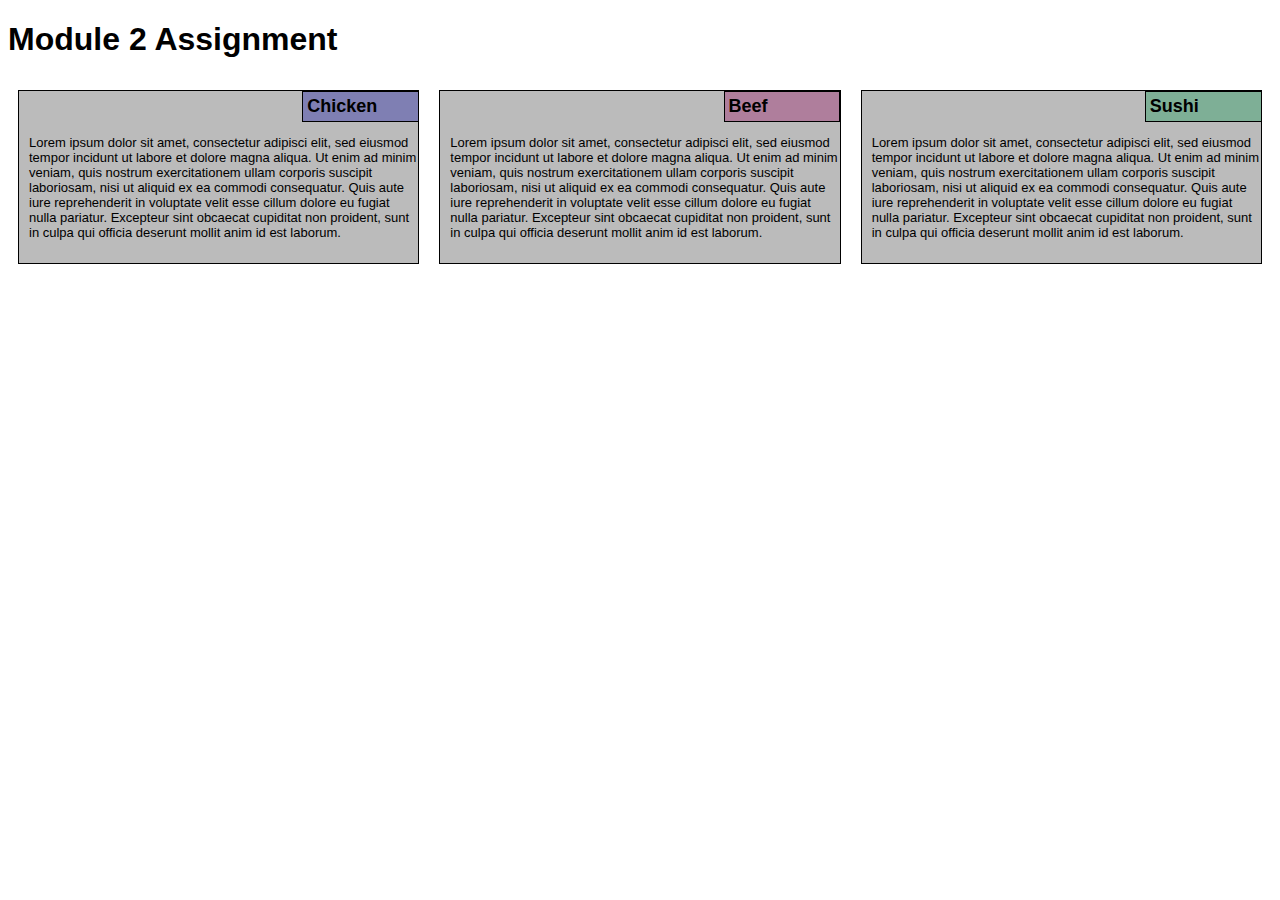
==== index.html @ 85482772 "site" ====
<!doctype html>
<html lang="en">

<head>
    <meta charset="utf-8">
    <meta name="viewport" content="width=device-width, initial-scale=1">
    <title>Module 2 Test</title>
    <link rel="stylesheet" href="css/styles.css">
</head>

<body>
    <h1>Module 2 Assignment</h1>
    <div class="sections">
        <section id="section-first">
            <h3>Chicken</h3>
            <p>
                Lorem ipsum dolor sit amet, consectetur adipisci elit, sed eiusmod tempor incidunt ut labore et dolore magna aliqua. Ut enim ad minim veniam, quis nostrum exercitationem ullam corporis suscipit laboriosam, nisi ut aliquid ex ea commodi consequatur. Quis
                aute iure reprehenderit in voluptate velit esse cillum dolore eu fugiat nulla pariatur. Excepteur sint obcaecat cupiditat non proident, sunt in culpa qui officia deserunt mollit anim id est laborum.
            </p>
        </section>
        <section id="section-second">
            <h3>Beef</h3>
            <p>
                Lorem ipsum dolor sit amet, consectetur adipisci elit, sed eiusmod tempor incidunt ut labore et dolore magna aliqua. Ut enim ad minim veniam, quis nostrum exercitationem ullam corporis suscipit laboriosam, nisi ut aliquid ex ea commodi consequatur. Quis
                aute iure reprehenderit in voluptate velit esse cillum dolore eu fugiat nulla pariatur. Excepteur sint obcaecat cupiditat non proident, sunt in culpa qui officia deserunt mollit anim id est laborum.
            </p>
        </section>
        <section id="section-third">
            <h3>Sushi</h3>
            <p>
                Lorem ipsum dolor sit amet, consectetur adipisci elit, sed eiusmod tempor incidunt ut labore et dolore magna aliqua. Ut enim ad minim veniam, quis nostrum exercitationem ullam corporis suscipit laboriosam, nisi ut aliquid ex ea commodi consequatur. Quis
                aute iure reprehenderit in voluptate velit esse cillum dolore eu fugiat nulla pariatur. Excepteur sint obcaecat cupiditat non proident, sunt in culpa qui officia deserunt mollit anim id est laborum.
            </p>
        </section>
    </div>

</body>

</html>
---- css/styles.css ----
* {
    box-sizing: border-box;
    font-family: 'Lucida Sans', 'Lucida Sans Regular', 'Lucida Grande', 'Lucida Sans Unicode', Geneva, Verdana, sans-serif;
}

section {
    border: 1px solid black;
    background-color: #bbbbbb;
    margin: 10px;
    padding: 0px 0px 10px 10px;
}

h3 {
    padding: 1%;
    font-size: large;
    margin-block-end: 0;
    margin-block-start: 0;
}

p {
    font-size: small;
}

#section-first>h3 {
    background-color: rgba(66, 66, 172, 0.489);
}

#section-second>h3 {
    background-color: rgba(164, 64, 125, 0.489);
}

#section-third>h3 {
    background-color: rgba(64, 164, 112, 0.489);
}

section>h3 {
    border: 1px solid black;
    margin: 0;
    width: 30%;
    position: relative;
    left: 70.2%;
}

@media (min-width: 992px) {
    .sections {
        display: flex;
    }
    section {
        width: 33.33%
    }
}

@media (min-width: 768px) and (max-width: 991px) {
    .sections {
        display: flex;
        flex-wrap: wrap;
    }
    div>#section-first,
    #section-second {
        width: 47%;
    }
    #section-third {
        width: 96%;
    }
}

@media (max-width: 767px) {
    section {
        width: 97%;
    }
}
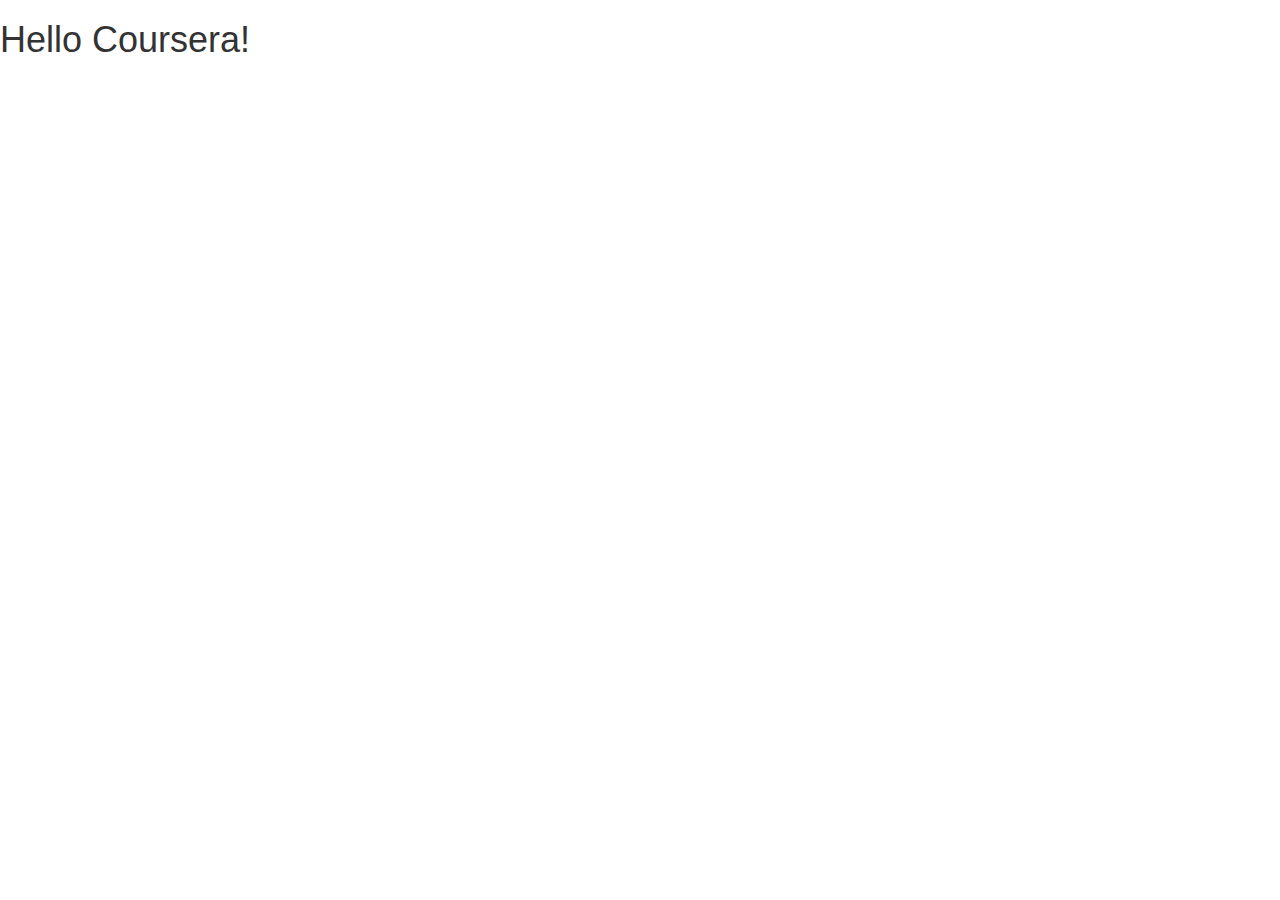
==== commit c7d6a599: "module 3 assignment" ====
--- a/index.html
+++ b/index.html
@@ -1,39 +1,28 @@
 <!doctype html>
 <html lang="en">
+  <head>
+    <meta charset="utf-8">
+    <meta http-equiv="X-UA-Compatible" content="IE=edge">
+    <meta name="viewport" content="width=device-width, initial-scale=1">
 
-<head>
-    <meta charset="utf-8">
-    <meta name="viewport" content="width=device-width, initial-scale=1">
-    <title>Module 2 Test</title>
+    <!-- HTML5 shim and Respond.js for IE8 support of HTML5 elements and media queries -->
+    <!-- WARNING: Respond.js doesn't work if you view the page via file:// -->
+    <!--[if lt IE 9]>
+      <script src="https://oss.maxcdn.com/html5shiv/3.7.2/html5shiv.min.js"></script>
+      <script src="https://oss.maxcdn.com/respond/1.4.2/respond.min.js"></script>
+    <![endif]-->
+
+    <title>Bootstrap Starter Page</title>
+    <link rel="stylesheet" href="css/bootstrap.min.css">
     <link rel="stylesheet" href="css/styles.css">
-</head>
+  </head>
+<body>
 
-<body>
-    <h1>Module 2 Assignment</h1>
-    <div class="sections">
-        <section id="section-first">
-            <h3>Chicken</h3>
-            <p>
-                Lorem ipsum dolor sit amet, consectetur adipisci elit, sed eiusmod tempor incidunt ut labore et dolore magna aliqua. Ut enim ad minim veniam, quis nostrum exercitationem ullam corporis suscipit laboriosam, nisi ut aliquid ex ea commodi consequatur. Quis
-                aute iure reprehenderit in voluptate velit esse cillum dolore eu fugiat nulla pariatur. Excepteur sint obcaecat cupiditat non proident, sunt in culpa qui officia deserunt mollit anim id est laborum.
-            </p>
-        </section>
-        <section id="section-second">
-            <h3>Beef</h3>
-            <p>
-                Lorem ipsum dolor sit amet, consectetur adipisci elit, sed eiusmod tempor incidunt ut labore et dolore magna aliqua. Ut enim ad minim veniam, quis nostrum exercitationem ullam corporis suscipit laboriosam, nisi ut aliquid ex ea commodi consequatur. Quis
-                aute iure reprehenderit in voluptate velit esse cillum dolore eu fugiat nulla pariatur. Excepteur sint obcaecat cupiditat non proident, sunt in culpa qui officia deserunt mollit anim id est laborum.
-            </p>
-        </section>
-        <section id="section-third">
-            <h3>Sushi</h3>
-            <p>
-                Lorem ipsum dolor sit amet, consectetur adipisci elit, sed eiusmod tempor incidunt ut labore et dolore magna aliqua. Ut enim ad minim veniam, quis nostrum exercitationem ullam corporis suscipit laboriosam, nisi ut aliquid ex ea commodi consequatur. Quis
-                aute iure reprehenderit in voluptate velit esse cillum dolore eu fugiat nulla pariatur. Excepteur sint obcaecat cupiditat non proident, sunt in culpa qui officia deserunt mollit anim id est laborum.
-            </p>
-        </section>
-    </div>
+  <h1>Hello Coursera!</h1>
 
+  <!-- jQuery (Bootstrap JS plugins depend on it) -->
+  <script src="js/jquery-1.11.3.min.js"></script>
+  <script src="js/bootstrap.min.js"></script>
+  <script src="js/script.js"></script>
 </body>
-
-</html>+</html>
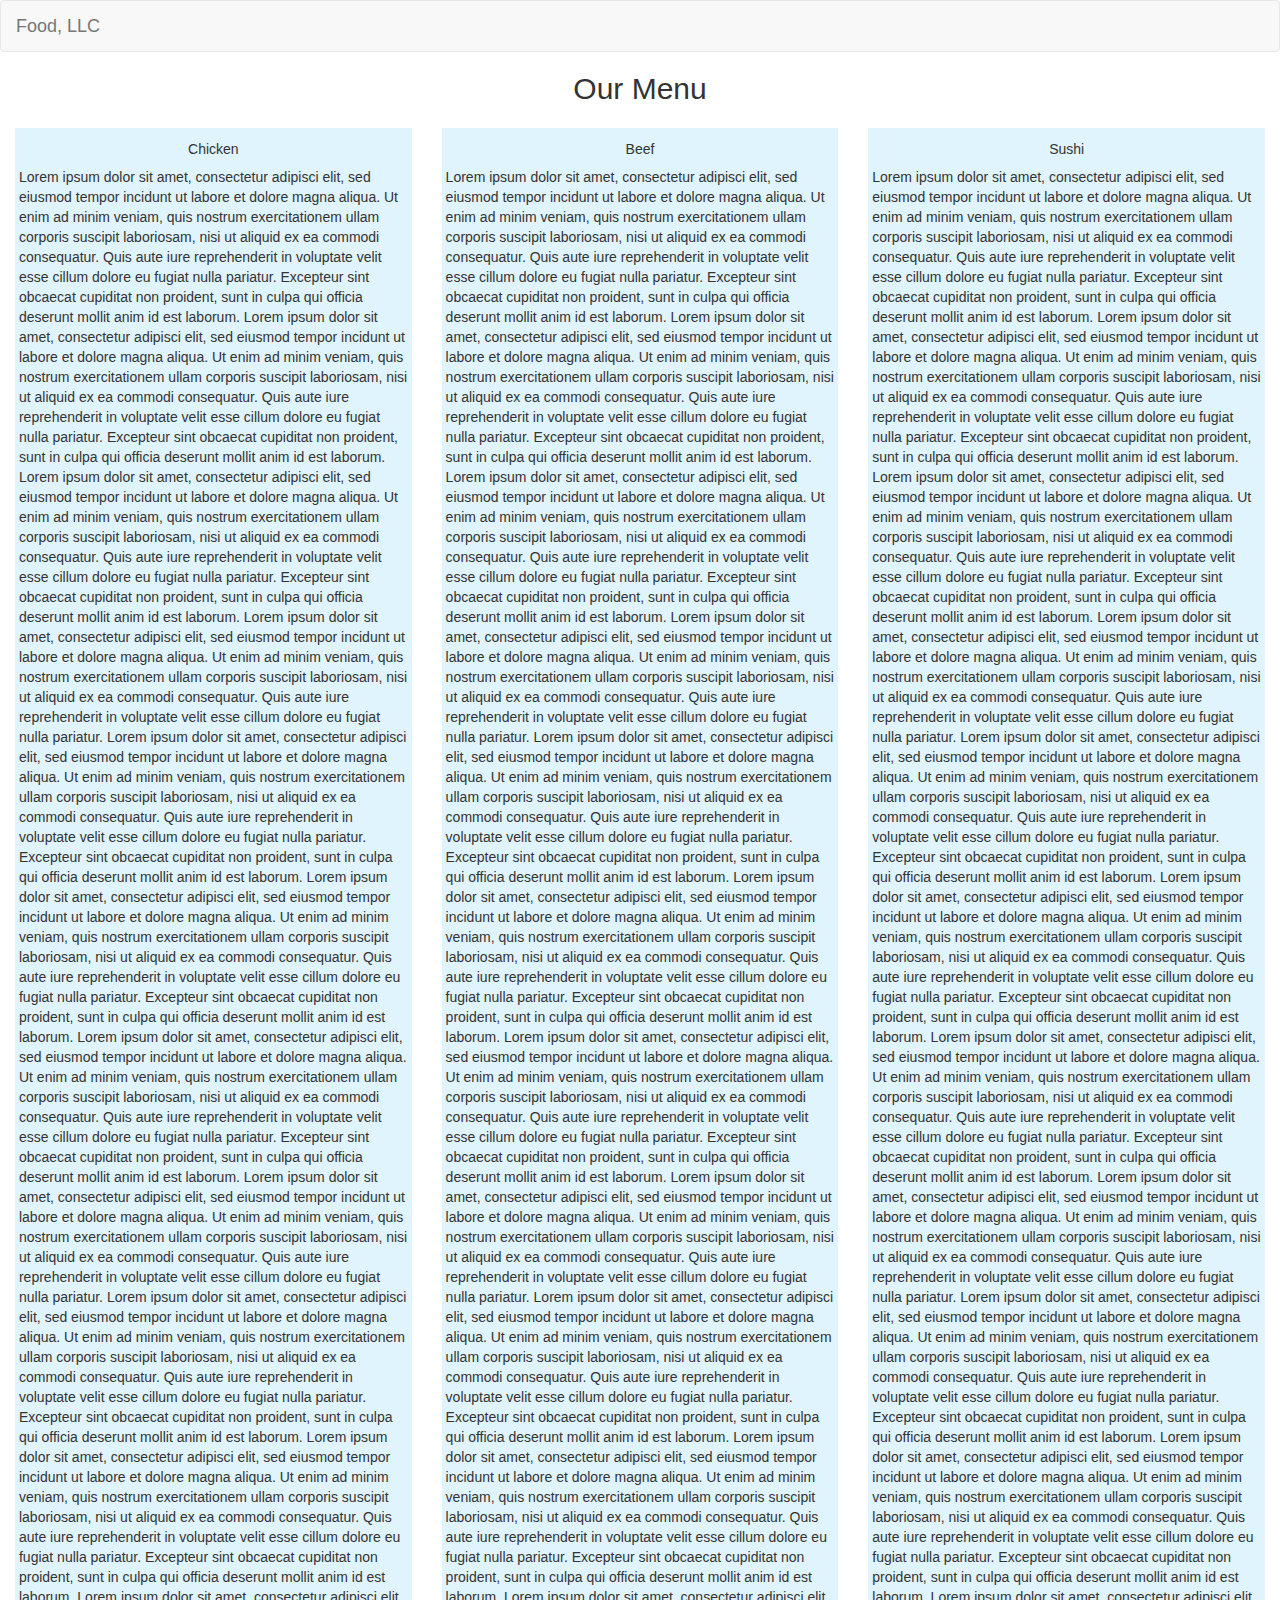
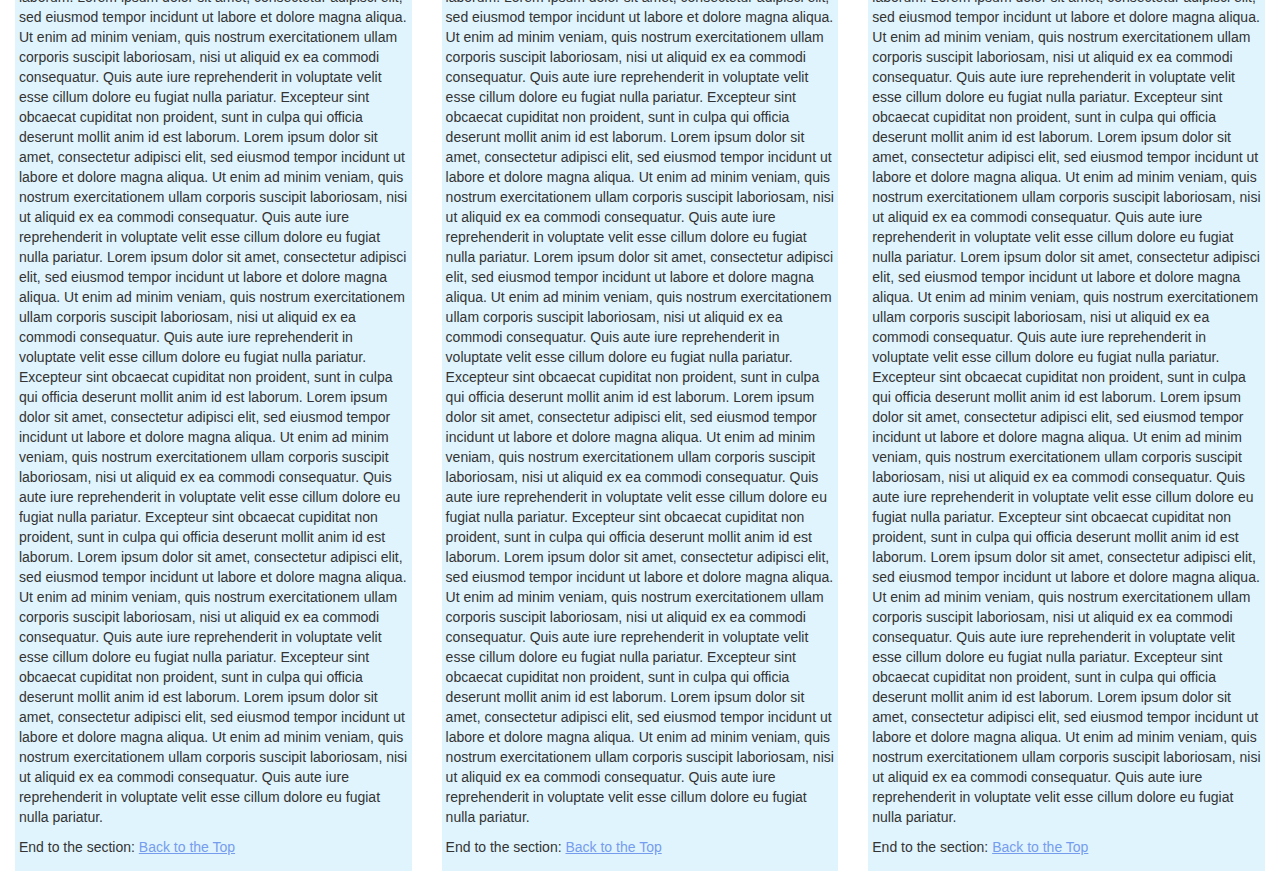
==== commit f2f4db59: "module 3 assignment" ====
--- a/index.html
+++ b/index.html
@@ -1,6 +1,7 @@
 <!doctype html>
 <html lang="en">
-  <head>
+
+<head>
     <meta charset="utf-8">
     <meta http-equiv="X-UA-Compatible" content="IE=edge">
     <meta name="viewport" content="width=device-width, initial-scale=1">
@@ -15,14 +16,161 @@
     <title>Bootstrap Starter Page</title>
     <link rel="stylesheet" href="css/bootstrap.min.css">
     <link rel="stylesheet" href="css/styles.css">
-  </head>
+</head>
+
 <body>
+    <nav class="navbar navbar-default">
+        <div class="container-fluid">
+            <!-- Brand and toggle get grouped for better mobile display -->
+            <div class="navbar-header">
+                <button type="button" class="navbar-toggle collapsed" data-toggle="collapse" data-target="#bs-example-navbar-collapse-1" aria-expanded="false">
+        <span class="sr-only">Toggle navigation</span>
+        <span class="icon-bar"></span>
+        <span class="icon-bar"></span>
+        <span class="icon-bar"></span>
+      </button>
+                <a class="navbar-brand" href="#">Food, LLC</a>
 
-  <h1>Hello Coursera!</h1>
+            </div>
+            <!-- Collect the nav links, forms, and other content for toggling -->
+            <div class="collapse navbar-collapse" id="bs-example-navbar-collapse-1">
+                <ul class="nav navbar-nav visible-xs">
+                    <li class="element"><a href="#section1">Chicken</a></li>
+                    <li class="element"><a href="#section2">Beef</a></li>
+                    <li class="element"><a href="#section3">Sushi</a></li>
+                </ul>
+            </div>
+            <!-- /.navbar-collapse -->
+        </div>
 
-  <!-- jQuery (Bootstrap JS plugins depend on it) -->
-  <script src="js/jquery-1.11.3.min.js"></script>
-  <script src="js/bootstrap.min.js"></script>
-  <script src="js/script.js"></script>
+    </nav>
+    <h2 class="text-center">Our Menu</h2>
+    <div class="container-fluid">
+        <div class="row">
+            <section id="section1" class="content-menu col-lg-4 col-md-6 col-xs-12 col-xxs-12">
+                <div class="content-menu-item">
+                    <h5 class="text-center">Chicken</h5>
+                    <p>
+                        Lorem ipsum dolor sit amet, consectetur adipisci elit, sed eiusmod tempor incidunt ut labore et dolore magna aliqua. Ut enim ad minim veniam, quis nostrum exercitationem ullam corporis suscipit laboriosam, nisi ut aliquid ex ea commodi consequatur. Quis
+                        aute iure reprehenderit in voluptate velit esse cillum dolore eu fugiat nulla pariatur. Excepteur sint obcaecat cupiditat non proident, sunt in culpa qui officia deserunt mollit anim id est laborum. Lorem ipsum dolor sit amet,
+                        consectetur adipisci elit, sed eiusmod tempor incidunt ut labore et dolore magna aliqua. Ut enim ad minim veniam, quis nostrum exercitationem ullam corporis suscipit laboriosam, nisi ut aliquid ex ea commodi consequatur. Quis aute
+                        iure reprehenderit in voluptate velit esse cillum dolore eu fugiat nulla pariatur. Excepteur sint obcaecat cupiditat non proident, sunt in culpa qui officia deserunt mollit anim id est laborum. Lorem ipsum dolor sit amet, consectetur
+                        adipisci elit, sed eiusmod tempor incidunt ut labore et dolore magna aliqua. Ut enim ad minim veniam, quis nostrum exercitationem ullam corporis suscipit laboriosam, nisi ut aliquid ex ea commodi consequatur. Quis aute iure reprehenderit
+                        in voluptate velit esse cillum dolore eu fugiat nulla pariatur. Excepteur sint obcaecat cupiditat non proident, sunt in culpa qui officia deserunt mollit anim id est laborum. Lorem ipsum dolor sit amet, consectetur adipisci elit,
+                        sed eiusmod tempor incidunt ut labore et dolore magna aliqua. Ut enim ad minim veniam, quis nostrum exercitationem ullam corporis suscipit laboriosam, nisi ut aliquid ex ea commodi consequatur. Quis aute iure reprehenderit in voluptate
+                        velit esse cillum dolore eu fugiat nulla pariatur. Lorem ipsum dolor sit amet, consectetur adipisci elit, sed eiusmod tempor incidunt ut labore et dolore magna aliqua. Ut enim ad minim veniam, quis nostrum exercitationem ullam
+                        corporis suscipit laboriosam, nisi ut aliquid ex ea commodi consequatur. Quis aute iure reprehenderit in voluptate velit esse cillum dolore eu fugiat nulla pariatur. Excepteur sint obcaecat cupiditat non proident, sunt in culpa
+                        qui officia deserunt mollit anim id est laborum. Lorem ipsum dolor sit amet, consectetur adipisci elit, sed eiusmod tempor incidunt ut labore et dolore magna aliqua. Ut enim ad minim veniam, quis nostrum exercitationem ullam corporis
+                        suscipit laboriosam, nisi ut aliquid ex ea commodi consequatur. Quis aute iure reprehenderit in voluptate velit esse cillum dolore eu fugiat nulla pariatur. Excepteur sint obcaecat cupiditat non proident, sunt in culpa qui officia
+                        deserunt mollit anim id est laborum. Lorem ipsum dolor sit amet, consectetur adipisci elit, sed eiusmod tempor incidunt ut labore et dolore magna aliqua. Ut enim ad minim veniam, quis nostrum exercitationem ullam corporis suscipit
+                        laboriosam, nisi ut aliquid ex ea commodi consequatur. Quis aute iure reprehenderit in voluptate velit esse cillum dolore eu fugiat nulla pariatur. Excepteur sint obcaecat cupiditat non proident, sunt in culpa qui officia deserunt
+                        mollit anim id est laborum. Lorem ipsum dolor sit amet, consectetur adipisci elit, sed eiusmod tempor incidunt ut labore et dolore magna aliqua. Ut enim ad minim veniam, quis nostrum exercitationem ullam corporis suscipit laboriosam,
+                        nisi ut aliquid ex ea commodi consequatur. Quis aute iure reprehenderit in voluptate velit esse cillum dolore eu fugiat nulla pariatur. Lorem ipsum dolor sit amet, consectetur adipisci elit, sed eiusmod tempor incidunt ut labore
+                        et dolore magna aliqua. Ut enim ad minim veniam, quis nostrum exercitationem ullam corporis suscipit laboriosam, nisi ut aliquid ex ea commodi consequatur. Quis aute iure reprehenderit in voluptate velit esse cillum dolore eu fugiat
+                        nulla pariatur. Excepteur sint obcaecat cupiditat non proident, sunt in culpa qui officia deserunt mollit anim id est laborum. Lorem ipsum dolor sit amet, consectetur adipisci elit, sed eiusmod tempor incidunt ut labore et dolore
+                        magna aliqua. Ut enim ad minim veniam, quis nostrum exercitationem ullam corporis suscipit laboriosam, nisi ut aliquid ex ea commodi consequatur. Quis aute iure reprehenderit in voluptate velit esse cillum dolore eu fugiat nulla
+                        pariatur. Excepteur sint obcaecat cupiditat non proident, sunt in culpa qui officia deserunt mollit anim id est laborum. Lorem ipsum dolor sit amet, consectetur adipisci elit, sed eiusmod tempor incidunt ut labore et dolore magna
+                        aliqua. Ut enim ad minim veniam, quis nostrum exercitationem ullam corporis suscipit laboriosam, nisi ut aliquid ex ea commodi consequatur. Quis aute iure reprehenderit in voluptate velit esse cillum dolore eu fugiat nulla pariatur.
+                        Excepteur sint obcaecat cupiditat non proident, sunt in culpa qui officia deserunt mollit anim id est laborum. Lorem ipsum dolor sit amet, consectetur adipisci elit, sed eiusmod tempor incidunt ut labore et dolore magna aliqua.
+                        Ut enim ad minim veniam, quis nostrum exercitationem ullam corporis suscipit laboriosam, nisi ut aliquid ex ea commodi consequatur. Quis aute iure reprehenderit in voluptate velit esse cillum dolore eu fugiat nulla pariatur. Lorem
+                        ipsum dolor sit amet, consectetur adipisci elit, sed eiusmod tempor incidunt ut labore et dolore magna aliqua. Ut enim ad minim veniam, quis nostrum exercitationem ullam corporis suscipit laboriosam, nisi ut aliquid ex ea commodi
+                        consequatur. Quis aute iure reprehenderit in voluptate velit esse cillum dolore eu fugiat nulla pariatur. Excepteur sint obcaecat cupiditat non proident, sunt in culpa qui officia deserunt mollit anim id est laborum. Lorem ipsum
+                        dolor sit amet, consectetur adipisci elit, sed eiusmod tempor incidunt ut labore et dolore magna aliqua. Ut enim ad minim veniam, quis nostrum exercitationem ullam corporis suscipit laboriosam, nisi ut aliquid ex ea commodi consequatur.
+                        Quis aute iure reprehenderit in voluptate velit esse cillum dolore eu fugiat nulla pariatur. Excepteur sint obcaecat cupiditat non proident, sunt in culpa qui officia deserunt mollit anim id est laborum. Lorem ipsum dolor sit amet,
+                        consectetur adipisci elit, sed eiusmod tempor incidunt ut labore et dolore magna aliqua. Ut enim ad minim veniam, quis nostrum exercitationem ullam corporis suscipit laboriosam, nisi ut aliquid ex ea commodi consequatur. Quis aute
+                        iure reprehenderit in voluptate velit esse cillum dolore eu fugiat nulla pariatur. Excepteur sint obcaecat cupiditat non proident, sunt in culpa qui officia deserunt mollit anim id est laborum. Lorem ipsum dolor sit amet, consectetur
+                        adipisci elit, sed eiusmod tempor incidunt ut labore et dolore magna aliqua. Ut enim ad minim veniam, quis nostrum exercitationem ullam corporis suscipit laboriosam, nisi ut aliquid ex ea commodi consequatur. Quis aute iure reprehenderit
+                        in voluptate velit esse cillum dolore eu fugiat nulla pariatur.
+                        <p>End to the section: <a class="link" href="#top">Back to the Top</a></p>
+                    </p>
+                </div>
+
+            </section>
+            <section id="section2" class="content-menu col-lg-4 col-md-6 col-xs-12 col-xxs-12">
+                <div class="content-menu-item">
+                    <h5 class="text-center">Beef</h5>
+                    <p>
+                        Lorem ipsum dolor sit amet, consectetur adipisci elit, sed eiusmod tempor incidunt ut labore et dolore magna aliqua. Ut enim ad minim veniam, quis nostrum exercitationem ullam corporis suscipit laboriosam, nisi ut aliquid ex ea commodi consequatur. Quis
+                        aute iure reprehenderit in voluptate velit esse cillum dolore eu fugiat nulla pariatur. Excepteur sint obcaecat cupiditat non proident, sunt in culpa qui officia deserunt mollit anim id est laborum. Lorem ipsum dolor sit amet,
+                        consectetur adipisci elit, sed eiusmod tempor incidunt ut labore et dolore magna aliqua. Ut enim ad minim veniam, quis nostrum exercitationem ullam corporis suscipit laboriosam, nisi ut aliquid ex ea commodi consequatur. Quis aute
+                        iure reprehenderit in voluptate velit esse cillum dolore eu fugiat nulla pariatur. Excepteur sint obcaecat cupiditat non proident, sunt in culpa qui officia deserunt mollit anim id est laborum. Lorem ipsum dolor sit amet, consectetur
+                        adipisci elit, sed eiusmod tempor incidunt ut labore et dolore magna aliqua. Ut enim ad minim veniam, quis nostrum exercitationem ullam corporis suscipit laboriosam, nisi ut aliquid ex ea commodi consequatur. Quis aute iure reprehenderit
+                        in voluptate velit esse cillum dolore eu fugiat nulla pariatur. Excepteur sint obcaecat cupiditat non proident, sunt in culpa qui officia deserunt mollit anim id est laborum. Lorem ipsum dolor sit amet, consectetur adipisci elit,
+                        sed eiusmod tempor incidunt ut labore et dolore magna aliqua. Ut enim ad minim veniam, quis nostrum exercitationem ullam corporis suscipit laboriosam, nisi ut aliquid ex ea commodi consequatur. Quis aute iure reprehenderit in voluptate
+                        velit esse cillum dolore eu fugiat nulla pariatur. Lorem ipsum dolor sit amet, consectetur adipisci elit, sed eiusmod tempor incidunt ut labore et dolore magna aliqua. Ut enim ad minim veniam, quis nostrum exercitationem ullam
+                        corporis suscipit laboriosam, nisi ut aliquid ex ea commodi consequatur. Quis aute iure reprehenderit in voluptate velit esse cillum dolore eu fugiat nulla pariatur. Excepteur sint obcaecat cupiditat non proident, sunt in culpa
+                        qui officia deserunt mollit anim id est laborum. Lorem ipsum dolor sit amet, consectetur adipisci elit, sed eiusmod tempor incidunt ut labore et dolore magna aliqua. Ut enim ad minim veniam, quis nostrum exercitationem ullam corporis
+                        suscipit laboriosam, nisi ut aliquid ex ea commodi consequatur. Quis aute iure reprehenderit in voluptate velit esse cillum dolore eu fugiat nulla pariatur. Excepteur sint obcaecat cupiditat non proident, sunt in culpa qui officia
+                        deserunt mollit anim id est laborum. Lorem ipsum dolor sit amet, consectetur adipisci elit, sed eiusmod tempor incidunt ut labore et dolore magna aliqua. Ut enim ad minim veniam, quis nostrum exercitationem ullam corporis suscipit
+                        laboriosam, nisi ut aliquid ex ea commodi consequatur. Quis aute iure reprehenderit in voluptate velit esse cillum dolore eu fugiat nulla pariatur. Excepteur sint obcaecat cupiditat non proident, sunt in culpa qui officia deserunt
+                        mollit anim id est laborum. Lorem ipsum dolor sit amet, consectetur adipisci elit, sed eiusmod tempor incidunt ut labore et dolore magna aliqua. Ut enim ad minim veniam, quis nostrum exercitationem ullam corporis suscipit laboriosam,
+                        nisi ut aliquid ex ea commodi consequatur. Quis aute iure reprehenderit in voluptate velit esse cillum dolore eu fugiat nulla pariatur. Lorem ipsum dolor sit amet, consectetur adipisci elit, sed eiusmod tempor incidunt ut labore
+                        et dolore magna aliqua. Ut enim ad minim veniam, quis nostrum exercitationem ullam corporis suscipit laboriosam, nisi ut aliquid ex ea commodi consequatur. Quis aute iure reprehenderit in voluptate velit esse cillum dolore eu fugiat
+                        nulla pariatur. Excepteur sint obcaecat cupiditat non proident, sunt in culpa qui officia deserunt mollit anim id est laborum. Lorem ipsum dolor sit amet, consectetur adipisci elit, sed eiusmod tempor incidunt ut labore et dolore
+                        magna aliqua. Ut enim ad minim veniam, quis nostrum exercitationem ullam corporis suscipit laboriosam, nisi ut aliquid ex ea commodi consequatur. Quis aute iure reprehenderit in voluptate velit esse cillum dolore eu fugiat nulla
+                        pariatur. Excepteur sint obcaecat cupiditat non proident, sunt in culpa qui officia deserunt mollit anim id est laborum. Lorem ipsum dolor sit amet, consectetur adipisci elit, sed eiusmod tempor incidunt ut labore et dolore magna
+                        aliqua. Ut enim ad minim veniam, quis nostrum exercitationem ullam corporis suscipit laboriosam, nisi ut aliquid ex ea commodi consequatur. Quis aute iure reprehenderit in voluptate velit esse cillum dolore eu fugiat nulla pariatur.
+                        Excepteur sint obcaecat cupiditat non proident, sunt in culpa qui officia deserunt mollit anim id est laborum. Lorem ipsum dolor sit amet, consectetur adipisci elit, sed eiusmod tempor incidunt ut labore et dolore magna aliqua.
+                        Ut enim ad minim veniam, quis nostrum exercitationem ullam corporis suscipit laboriosam, nisi ut aliquid ex ea commodi consequatur. Quis aute iure reprehenderit in voluptate velit esse cillum dolore eu fugiat nulla pariatur. Lorem
+                        ipsum dolor sit amet, consectetur adipisci elit, sed eiusmod tempor incidunt ut labore et dolore magna aliqua. Ut enim ad minim veniam, quis nostrum exercitationem ullam corporis suscipit laboriosam, nisi ut aliquid ex ea commodi
+                        consequatur. Quis aute iure reprehenderit in voluptate velit esse cillum dolore eu fugiat nulla pariatur. Excepteur sint obcaecat cupiditat non proident, sunt in culpa qui officia deserunt mollit anim id est laborum. Lorem ipsum
+                        dolor sit amet, consectetur adipisci elit, sed eiusmod tempor incidunt ut labore et dolore magna aliqua. Ut enim ad minim veniam, quis nostrum exercitationem ullam corporis suscipit laboriosam, nisi ut aliquid ex ea commodi consequatur.
+                        Quis aute iure reprehenderit in voluptate velit esse cillum dolore eu fugiat nulla pariatur. Excepteur sint obcaecat cupiditat non proident, sunt in culpa qui officia deserunt mollit anim id est laborum. Lorem ipsum dolor sit amet,
+                        consectetur adipisci elit, sed eiusmod tempor incidunt ut labore et dolore magna aliqua. Ut enim ad minim veniam, quis nostrum exercitationem ullam corporis suscipit laboriosam, nisi ut aliquid ex ea commodi consequatur. Quis aute
+                        iure reprehenderit in voluptate velit esse cillum dolore eu fugiat nulla pariatur. Excepteur sint obcaecat cupiditat non proident, sunt in culpa qui officia deserunt mollit anim id est laborum. Lorem ipsum dolor sit amet, consectetur
+                        adipisci elit, sed eiusmod tempor incidunt ut labore et dolore magna aliqua. Ut enim ad minim veniam, quis nostrum exercitationem ullam corporis suscipit laboriosam, nisi ut aliquid ex ea commodi consequatur. Quis aute iure reprehenderit
+                        in voluptate velit esse cillum dolore eu fugiat nulla pariatur.
+                        <p>End to the section: <a class="link" href="#top">Back to the Top</a></p>
+                    </p>
+                </div>
+
+            </section>
+            <section id="section3" class="content-menu col-lg-4 col-md-12 col-xs-12 col-xxs-12">
+                <div class="content-menu-item">
+                    <h5 class="text-center">Sushi</h5>
+                    <p>
+                        Lorem ipsum dolor sit amet, consectetur adipisci elit, sed eiusmod tempor incidunt ut labore et dolore magna aliqua. Ut enim ad minim veniam, quis nostrum exercitationem ullam corporis suscipit laboriosam, nisi ut aliquid ex ea commodi consequatur. Quis
+                        aute iure reprehenderit in voluptate velit esse cillum dolore eu fugiat nulla pariatur. Excepteur sint obcaecat cupiditat non proident, sunt in culpa qui officia deserunt mollit anim id est laborum. Lorem ipsum dolor sit amet,
+                        consectetur adipisci elit, sed eiusmod tempor incidunt ut labore et dolore magna aliqua. Ut enim ad minim veniam, quis nostrum exercitationem ullam corporis suscipit laboriosam, nisi ut aliquid ex ea commodi consequatur. Quis aute
+                        iure reprehenderit in voluptate velit esse cillum dolore eu fugiat nulla pariatur. Excepteur sint obcaecat cupiditat non proident, sunt in culpa qui officia deserunt mollit anim id est laborum. Lorem ipsum dolor sit amet, consectetur
+                        adipisci elit, sed eiusmod tempor incidunt ut labore et dolore magna aliqua. Ut enim ad minim veniam, quis nostrum exercitationem ullam corporis suscipit laboriosam, nisi ut aliquid ex ea commodi consequatur. Quis aute iure reprehenderit
+                        in voluptate velit esse cillum dolore eu fugiat nulla pariatur. Excepteur sint obcaecat cupiditat non proident, sunt in culpa qui officia deserunt mollit anim id est laborum. Lorem ipsum dolor sit amet, consectetur adipisci elit,
+                        sed eiusmod tempor incidunt ut labore et dolore magna aliqua. Ut enim ad minim veniam, quis nostrum exercitationem ullam corporis suscipit laboriosam, nisi ut aliquid ex ea commodi consequatur. Quis aute iure reprehenderit in voluptate
+                        velit esse cillum dolore eu fugiat nulla pariatur. Lorem ipsum dolor sit amet, consectetur adipisci elit, sed eiusmod tempor incidunt ut labore et dolore magna aliqua. Ut enim ad minim veniam, quis nostrum exercitationem ullam
+                        corporis suscipit laboriosam, nisi ut aliquid ex ea commodi consequatur. Quis aute iure reprehenderit in voluptate velit esse cillum dolore eu fugiat nulla pariatur. Excepteur sint obcaecat cupiditat non proident, sunt in culpa
+                        qui officia deserunt mollit anim id est laborum. Lorem ipsum dolor sit amet, consectetur adipisci elit, sed eiusmod tempor incidunt ut labore et dolore magna aliqua. Ut enim ad minim veniam, quis nostrum exercitationem ullam corporis
+                        suscipit laboriosam, nisi ut aliquid ex ea commodi consequatur. Quis aute iure reprehenderit in voluptate velit esse cillum dolore eu fugiat nulla pariatur. Excepteur sint obcaecat cupiditat non proident, sunt in culpa qui officia
+                        deserunt mollit anim id est laborum. Lorem ipsum dolor sit amet, consectetur adipisci elit, sed eiusmod tempor incidunt ut labore et dolore magna aliqua. Ut enim ad minim veniam, quis nostrum exercitationem ullam corporis suscipit
+                        laboriosam, nisi ut aliquid ex ea commodi consequatur. Quis aute iure reprehenderit in voluptate velit esse cillum dolore eu fugiat nulla pariatur. Excepteur sint obcaecat cupiditat non proident, sunt in culpa qui officia deserunt
+                        mollit anim id est laborum. Lorem ipsum dolor sit amet, consectetur adipisci elit, sed eiusmod tempor incidunt ut labore et dolore magna aliqua. Ut enim ad minim veniam, quis nostrum exercitationem ullam corporis suscipit laboriosam,
+                        nisi ut aliquid ex ea commodi consequatur. Quis aute iure reprehenderit in voluptate velit esse cillum dolore eu fugiat nulla pariatur. Lorem ipsum dolor sit amet, consectetur adipisci elit, sed eiusmod tempor incidunt ut labore
+                        et dolore magna aliqua. Ut enim ad minim veniam, quis nostrum exercitationem ullam corporis suscipit laboriosam, nisi ut aliquid ex ea commodi consequatur. Quis aute iure reprehenderit in voluptate velit esse cillum dolore eu fugiat
+                        nulla pariatur. Excepteur sint obcaecat cupiditat non proident, sunt in culpa qui officia deserunt mollit anim id est laborum. Lorem ipsum dolor sit amet, consectetur adipisci elit, sed eiusmod tempor incidunt ut labore et dolore
+                        magna aliqua. Ut enim ad minim veniam, quis nostrum exercitationem ullam corporis suscipit laboriosam, nisi ut aliquid ex ea commodi consequatur. Quis aute iure reprehenderit in voluptate velit esse cillum dolore eu fugiat nulla
+                        pariatur. Excepteur sint obcaecat cupiditat non proident, sunt in culpa qui officia deserunt mollit anim id est laborum. Lorem ipsum dolor sit amet, consectetur adipisci elit, sed eiusmod tempor incidunt ut labore et dolore magna
+                        aliqua. Ut enim ad minim veniam, quis nostrum exercitationem ullam corporis suscipit laboriosam, nisi ut aliquid ex ea commodi consequatur. Quis aute iure reprehenderit in voluptate velit esse cillum dolore eu fugiat nulla pariatur.
+                        Excepteur sint obcaecat cupiditat non proident, sunt in culpa qui officia deserunt mollit anim id est laborum. Lorem ipsum dolor sit amet, consectetur adipisci elit, sed eiusmod tempor incidunt ut labore et dolore magna aliqua.
+                        Ut enim ad minim veniam, quis nostrum exercitationem ullam corporis suscipit laboriosam, nisi ut aliquid ex ea commodi consequatur. Quis aute iure reprehenderit in voluptate velit esse cillum dolore eu fugiat nulla pariatur. Lorem
+                        ipsum dolor sit amet, consectetur adipisci elit, sed eiusmod tempor incidunt ut labore et dolore magna aliqua. Ut enim ad minim veniam, quis nostrum exercitationem ullam corporis suscipit laboriosam, nisi ut aliquid ex ea commodi
+                        consequatur. Quis aute iure reprehenderit in voluptate velit esse cillum dolore eu fugiat nulla pariatur. Excepteur sint obcaecat cupiditat non proident, sunt in culpa qui officia deserunt mollit anim id est laborum. Lorem ipsum
+                        dolor sit amet, consectetur adipisci elit, sed eiusmod tempor incidunt ut labore et dolore magna aliqua. Ut enim ad minim veniam, quis nostrum exercitationem ullam corporis suscipit laboriosam, nisi ut aliquid ex ea commodi consequatur.
+                        Quis aute iure reprehenderit in voluptate velit esse cillum dolore eu fugiat nulla pariatur. Excepteur sint obcaecat cupiditat non proident, sunt in culpa qui officia deserunt mollit anim id est laborum. Lorem ipsum dolor sit amet,
+                        consectetur adipisci elit, sed eiusmod tempor incidunt ut labore et dolore magna aliqua. Ut enim ad minim veniam, quis nostrum exercitationem ullam corporis suscipit laboriosam, nisi ut aliquid ex ea commodi consequatur. Quis aute
+                        iure reprehenderit in voluptate velit esse cillum dolore eu fugiat nulla pariatur. Excepteur sint obcaecat cupiditat non proident, sunt in culpa qui officia deserunt mollit anim id est laborum. Lorem ipsum dolor sit amet, consectetur
+                        adipisci elit, sed eiusmod tempor incidunt ut labore et dolore magna aliqua. Ut enim ad minim veniam, quis nostrum exercitationem ullam corporis suscipit laboriosam, nisi ut aliquid ex ea commodi consequatur. Quis aute iure reprehenderit
+                        in voluptate velit esse cillum dolore eu fugiat nulla pariatur.
+                        <p>End to the section: <a class="link" href="#top">Back to the Top</a></p>
+                    </p>
+                </div>
+
+            </section>
+        </div>
+    </div>
+
+    <!-- jQuery (Bootstrap JS plugins depend on it) -->
+    <script src="js/jquery-1.11.3.min.js"></script>
+    <script src="js/bootstrap.min.js"></script>
+    <script src="js/script.js"></script>
 </body>
-</html>
+
+</html>--- a/css/styles.css
+++ b/css/styles.css
@@ -1,71 +1,47 @@
-* {
+body {
     box-sizing: border-box;
-    font-family: 'Lucida Sans', 'Lucida Sans Regular', 'Lucida Grande', 'Lucida Sans Unicode', Geneva, Verdana, sans-serif;
 }
 
-section {
-    border: 1px solid black;
-    background-color: #bbbbbb;
-    margin: 10px;
-    padding: 0px 0px 10px 10px;
+.navbar-nav {
+    width: 100%;
+    background-color: rgba(182, 228, 250, 0.418);
+    margin: 0;
+    text-align: center;
+    font-size: 1.5em;
 }
 
-h3 {
-    padding: 1%;
-    font-size: large;
-    margin-block-end: 0;
-    margin-block-start: 0;
+.navbar-collapse {
+    padding: 0;
+    margin: 0;
 }
 
-p {
-    font-size: small;
+ul .element {
+    border: 1px solid black;
+    color: black;
 }
 
-#section-first>h3 {
-    background-color: rgba(66, 66, 172, 0.489);
+.content-menu {
+    padding: 1%;
+    height: 700px;
 }
 
-#section-second>h3 {
-    background-color: rgba(164, 64, 125, 0.489);
+.col-xxs-12 {
+    position: relative;
+    min-height: 1px;
+    padding-right: 15px;
+    padding-left: 15px;
+    float: left;
+    height: 100%;
 }
 
-#section-third>h3 {
-    background-color: rgba(64, 164, 112, 0.489);
+.content-menu-item {
+    padding: 1%;
+    background-color: rgba(182, 228, 250, 0.418);
 }
 
-section>h3 {
-    border: 1px solid black;
-    margin: 0;
-    width: 30%;
-    position: relative;
-    left: 70.2%;
+.link {
+    color: rgb(118, 156, 238);
+    text-decoration: underline
 }
 
-@media (min-width: 992px) {
-    .sections {
-        display: flex;
-    }
-    section {
-        width: 33.33%
-    }
-}
-
-@media (min-width: 768px) and (max-width: 991px) {
-    .sections {
-        display: flex;
-        flex-wrap: wrap;
-    }
-    div>#section-first,
-    #section-second {
-        width: 47%;
-    }
-    #section-third {
-        width: 96%;
-    }
-}
-
-@media (max-width: 767px) {
-    section {
-        width: 97%;
-    }
-}+​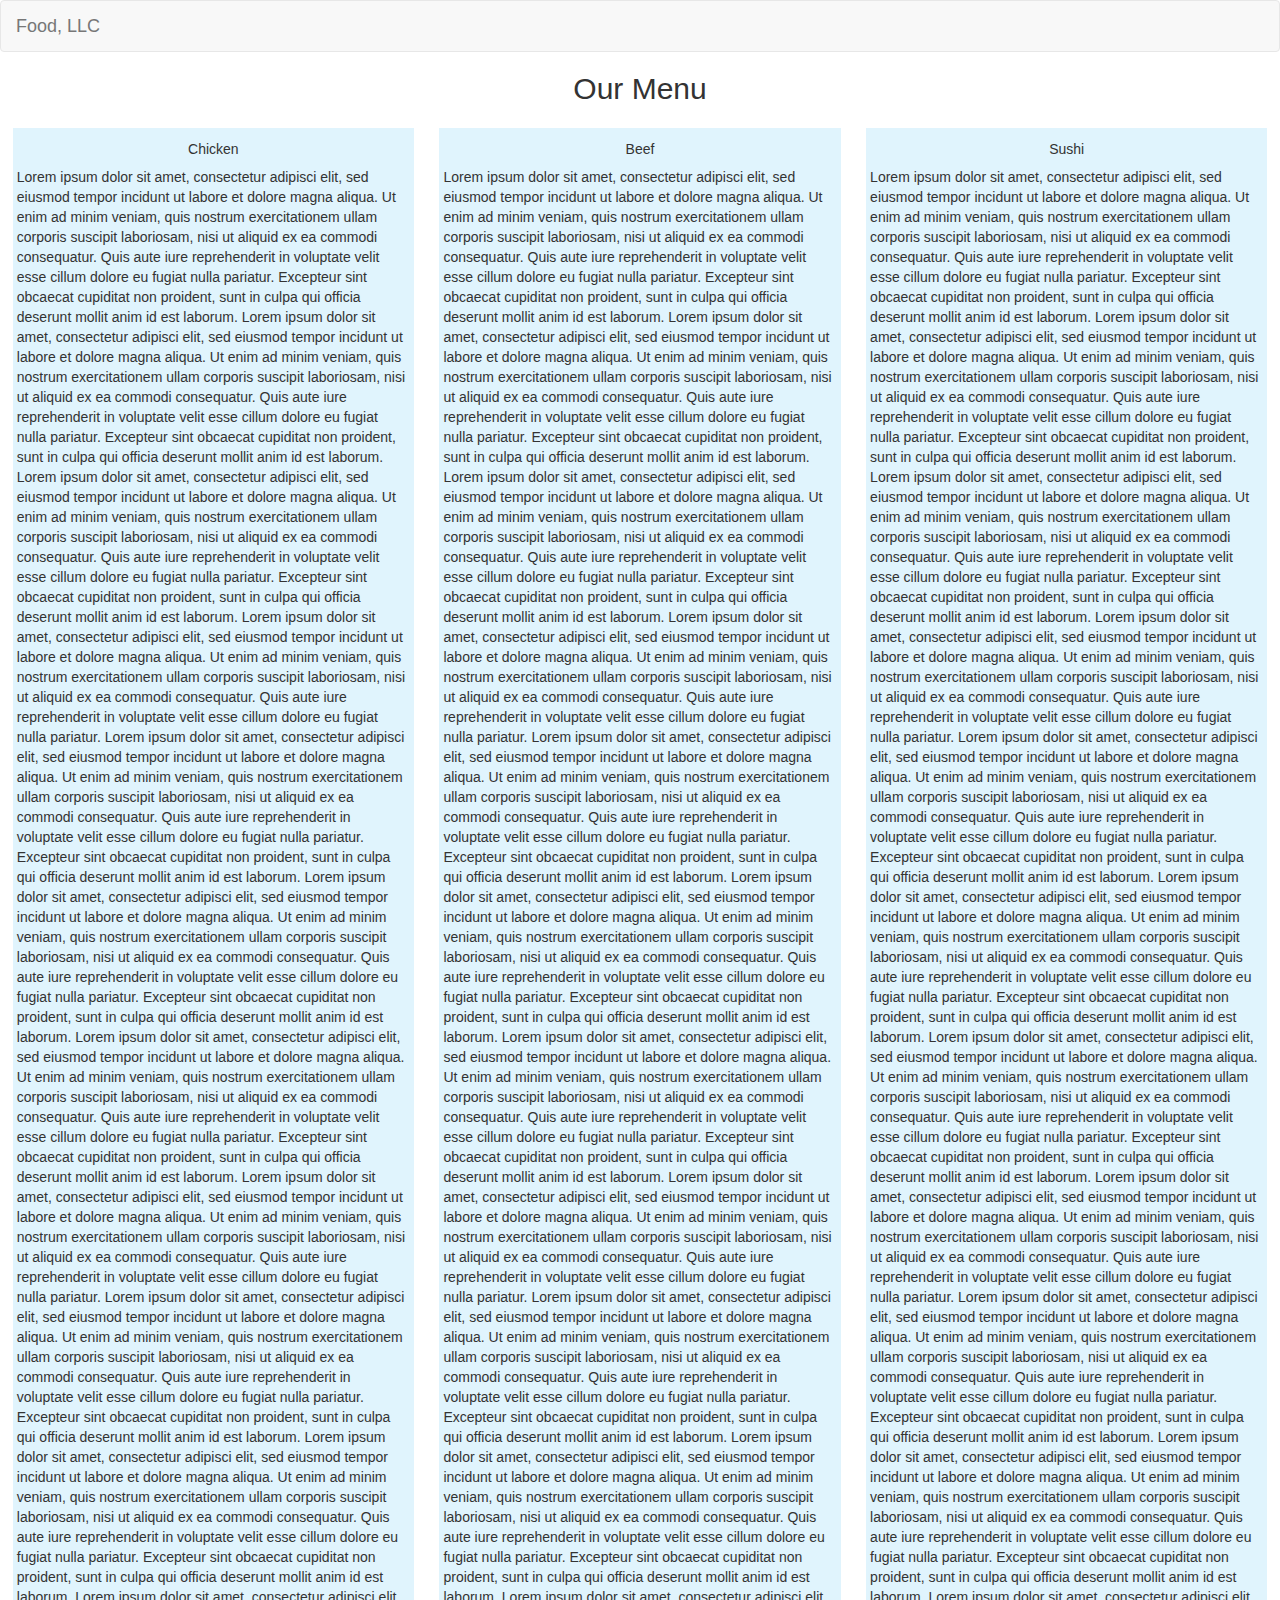
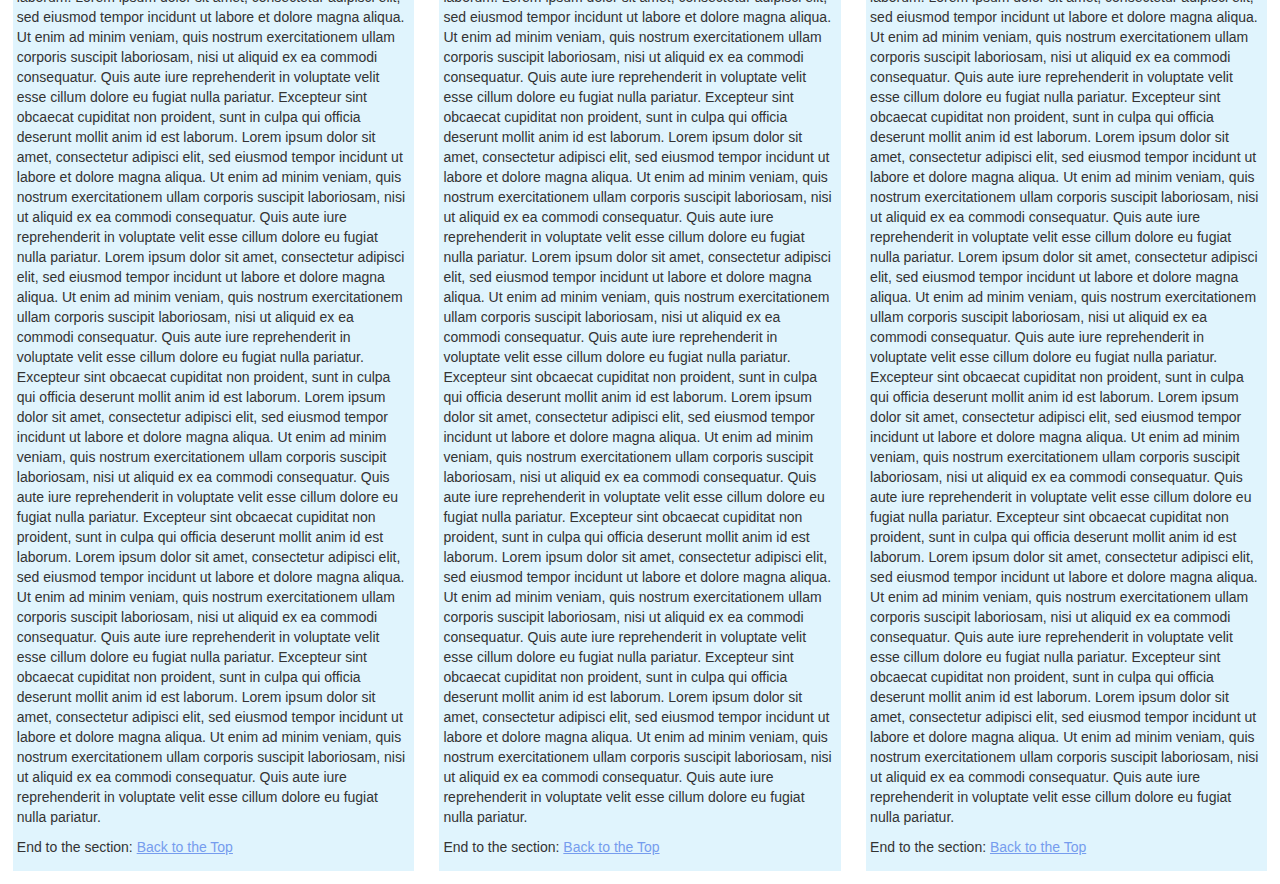
==== commit 497d1506: "fixed css" ====
--- a/index.html
+++ b/index.html
@@ -47,7 +47,7 @@
     <h2 class="text-center">Our Menu</h2>
     <div class="container-fluid">
         <div class="row">
-            <section id="section1" class="content-menu col-lg-4 col-md-6 col-xs-12 col-xxs-12">
+            <section id="section1" class="content-menu col-lg-4 col-md-6 col-xs-12 ">
                 <div class="content-menu-item">
                     <h5 class="text-center">Chicken</h5>
                     <p>
@@ -86,7 +86,7 @@
                 </div>
 
             </section>
-            <section id="section2" class="content-menu col-lg-4 col-md-6 col-xs-12 col-xxs-12">
+            <section id="section2" class="content-menu col-lg-4 col-md-6 col-xs-12 2">
                 <div class="content-menu-item">
                     <h5 class="text-center">Beef</h5>
                     <p>
@@ -125,7 +125,7 @@
                 </div>
 
             </section>
-            <section id="section3" class="content-menu col-lg-4 col-md-12 col-xs-12 col-xxs-12">
+            <section id="section3" class="content-menu col-lg-4 col-md-12 col-xs-12 ">
                 <div class="content-menu-item">
                     <h5 class="text-center">Sushi</h5>
                     <p>
--- a/css/styles.css
+++ b/css/styles.css
@@ -22,16 +22,7 @@
 
 .content-menu {
     padding: 1%;
-    height: 700px;
-}
-
-.col-xxs-12 {
-    position: relative;
-    min-height: 1px;
-    padding-right: 15px;
-    padding-left: 15px;
-    float: left;
-    height: 100%;
+    height: auto;
 }
 
 .content-menu-item {
@@ -42,6 +33,4 @@
 .link {
     color: rgb(118, 156, 238);
     text-decoration: underline
-}
-
-​+}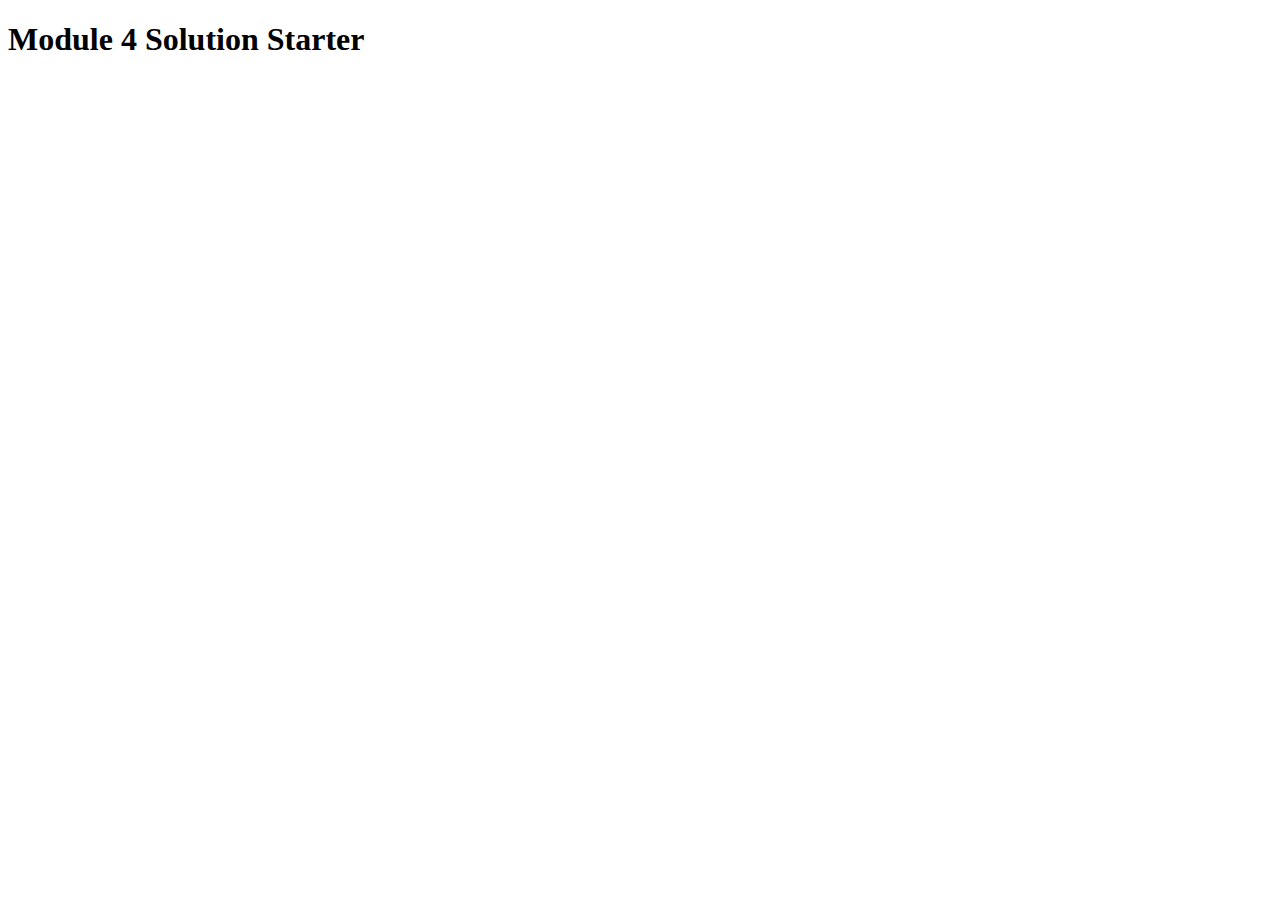
==== commit a8c76a8c: "Fixed assignment 4" ====
--- a/index.html
+++ b/index.html
@@ -1,176 +1,16 @@
-<!doctype html>
-<html lang="en">
-
+<!DOCTYPE html>
+<html>
 <head>
-    <meta charset="utf-8">
-    <meta http-equiv="X-UA-Compatible" content="IE=edge">
-    <meta name="viewport" content="width=device-width, initial-scale=1">
-
-    <!-- HTML5 shim and Respond.js for IE8 support of HTML5 elements and media queries -->
-    <!-- WARNING: Respond.js doesn't work if you view the page via file:// -->
-    <!--[if lt IE 9]>
-      <script src="https://oss.maxcdn.com/html5shiv/3.7.2/html5shiv.min.js"></script>
-      <script src="https://oss.maxcdn.com/respond/1.4.2/respond.min.js"></script>
-    <![endif]-->
-
-    <title>Bootstrap Starter Page</title>
-    <link rel="stylesheet" href="css/bootstrap.min.css">
-    <link rel="stylesheet" href="css/styles.css">
+  <meta charset="utf-8">
+  <title>Module 4 Solution Starter</title>
+  <script>
+    var names = []; // DO NOT REMOVE
+  </script>
+  <script src="SpeakHello.js"></script>
+  <script src="SpeakGoodBye.js"></script>
+  <script src="script.js"></script>
 </head>
-
 <body>
-    <nav class="navbar navbar-default">
-        <div class="container-fluid">
-            <!-- Brand and toggle get grouped for better mobile display -->
-            <div class="navbar-header">
-                <button type="button" class="navbar-toggle collapsed" data-toggle="collapse" data-target="#bs-example-navbar-collapse-1" aria-expanded="false">
-        <span class="sr-only">Toggle navigation</span>
-        <span class="icon-bar"></span>
-        <span class="icon-bar"></span>
-        <span class="icon-bar"></span>
-      </button>
-                <a class="navbar-brand" href="#">Food, LLC</a>
-
-            </div>
-            <!-- Collect the nav links, forms, and other content for toggling -->
-            <div class="collapse navbar-collapse" id="bs-example-navbar-collapse-1">
-                <ul class="nav navbar-nav visible-xs">
-                    <li class="element"><a href="#section1">Chicken</a></li>
-                    <li class="element"><a href="#section2">Beef</a></li>
-                    <li class="element"><a href="#section3">Sushi</a></li>
-                </ul>
-            </div>
-            <!-- /.navbar-collapse -->
-        </div>
-
-    </nav>
-    <h2 class="text-center">Our Menu</h2>
-    <div class="container-fluid">
-        <div class="row">
-            <section id="section1" class="content-menu col-lg-4 col-md-6 col-xs-12 ">
-                <div class="content-menu-item">
-                    <h5 class="text-center">Chicken</h5>
-                    <p>
-                        Lorem ipsum dolor sit amet, consectetur adipisci elit, sed eiusmod tempor incidunt ut labore et dolore magna aliqua. Ut enim ad minim veniam, quis nostrum exercitationem ullam corporis suscipit laboriosam, nisi ut aliquid ex ea commodi consequatur. Quis
-                        aute iure reprehenderit in voluptate velit esse cillum dolore eu fugiat nulla pariatur. Excepteur sint obcaecat cupiditat non proident, sunt in culpa qui officia deserunt mollit anim id est laborum. Lorem ipsum dolor sit amet,
-                        consectetur adipisci elit, sed eiusmod tempor incidunt ut labore et dolore magna aliqua. Ut enim ad minim veniam, quis nostrum exercitationem ullam corporis suscipit laboriosam, nisi ut aliquid ex ea commodi consequatur. Quis aute
-                        iure reprehenderit in voluptate velit esse cillum dolore eu fugiat nulla pariatur. Excepteur sint obcaecat cupiditat non proident, sunt in culpa qui officia deserunt mollit anim id est laborum. Lorem ipsum dolor sit amet, consectetur
-                        adipisci elit, sed eiusmod tempor incidunt ut labore et dolore magna aliqua. Ut enim ad minim veniam, quis nostrum exercitationem ullam corporis suscipit laboriosam, nisi ut aliquid ex ea commodi consequatur. Quis aute iure reprehenderit
-                        in voluptate velit esse cillum dolore eu fugiat nulla pariatur. Excepteur sint obcaecat cupiditat non proident, sunt in culpa qui officia deserunt mollit anim id est laborum. Lorem ipsum dolor sit amet, consectetur adipisci elit,
-                        sed eiusmod tempor incidunt ut labore et dolore magna aliqua. Ut enim ad minim veniam, quis nostrum exercitationem ullam corporis suscipit laboriosam, nisi ut aliquid ex ea commodi consequatur. Quis aute iure reprehenderit in voluptate
-                        velit esse cillum dolore eu fugiat nulla pariatur. Lorem ipsum dolor sit amet, consectetur adipisci elit, sed eiusmod tempor incidunt ut labore et dolore magna aliqua. Ut enim ad minim veniam, quis nostrum exercitationem ullam
-                        corporis suscipit laboriosam, nisi ut aliquid ex ea commodi consequatur. Quis aute iure reprehenderit in voluptate velit esse cillum dolore eu fugiat nulla pariatur. Excepteur sint obcaecat cupiditat non proident, sunt in culpa
-                        qui officia deserunt mollit anim id est laborum. Lorem ipsum dolor sit amet, consectetur adipisci elit, sed eiusmod tempor incidunt ut labore et dolore magna aliqua. Ut enim ad minim veniam, quis nostrum exercitationem ullam corporis
-                        suscipit laboriosam, nisi ut aliquid ex ea commodi consequatur. Quis aute iure reprehenderit in voluptate velit esse cillum dolore eu fugiat nulla pariatur. Excepteur sint obcaecat cupiditat non proident, sunt in culpa qui officia
-                        deserunt mollit anim id est laborum. Lorem ipsum dolor sit amet, consectetur adipisci elit, sed eiusmod tempor incidunt ut labore et dolore magna aliqua. Ut enim ad minim veniam, quis nostrum exercitationem ullam corporis suscipit
-                        laboriosam, nisi ut aliquid ex ea commodi consequatur. Quis aute iure reprehenderit in voluptate velit esse cillum dolore eu fugiat nulla pariatur. Excepteur sint obcaecat cupiditat non proident, sunt in culpa qui officia deserunt
-                        mollit anim id est laborum. Lorem ipsum dolor sit amet, consectetur adipisci elit, sed eiusmod tempor incidunt ut labore et dolore magna aliqua. Ut enim ad minim veniam, quis nostrum exercitationem ullam corporis suscipit laboriosam,
-                        nisi ut aliquid ex ea commodi consequatur. Quis aute iure reprehenderit in voluptate velit esse cillum dolore eu fugiat nulla pariatur. Lorem ipsum dolor sit amet, consectetur adipisci elit, sed eiusmod tempor incidunt ut labore
-                        et dolore magna aliqua. Ut enim ad minim veniam, quis nostrum exercitationem ullam corporis suscipit laboriosam, nisi ut aliquid ex ea commodi consequatur. Quis aute iure reprehenderit in voluptate velit esse cillum dolore eu fugiat
-                        nulla pariatur. Excepteur sint obcaecat cupiditat non proident, sunt in culpa qui officia deserunt mollit anim id est laborum. Lorem ipsum dolor sit amet, consectetur adipisci elit, sed eiusmod tempor incidunt ut labore et dolore
-                        magna aliqua. Ut enim ad minim veniam, quis nostrum exercitationem ullam corporis suscipit laboriosam, nisi ut aliquid ex ea commodi consequatur. Quis aute iure reprehenderit in voluptate velit esse cillum dolore eu fugiat nulla
-                        pariatur. Excepteur sint obcaecat cupiditat non proident, sunt in culpa qui officia deserunt mollit anim id est laborum. Lorem ipsum dolor sit amet, consectetur adipisci elit, sed eiusmod tempor incidunt ut labore et dolore magna
-                        aliqua. Ut enim ad minim veniam, quis nostrum exercitationem ullam corporis suscipit laboriosam, nisi ut aliquid ex ea commodi consequatur. Quis aute iure reprehenderit in voluptate velit esse cillum dolore eu fugiat nulla pariatur.
-                        Excepteur sint obcaecat cupiditat non proident, sunt in culpa qui officia deserunt mollit anim id est laborum. Lorem ipsum dolor sit amet, consectetur adipisci elit, sed eiusmod tempor incidunt ut labore et dolore magna aliqua.
-                        Ut enim ad minim veniam, quis nostrum exercitationem ullam corporis suscipit laboriosam, nisi ut aliquid ex ea commodi consequatur. Quis aute iure reprehenderit in voluptate velit esse cillum dolore eu fugiat nulla pariatur. Lorem
-                        ipsum dolor sit amet, consectetur adipisci elit, sed eiusmod tempor incidunt ut labore et dolore magna aliqua. Ut enim ad minim veniam, quis nostrum exercitationem ullam corporis suscipit laboriosam, nisi ut aliquid ex ea commodi
-                        consequatur. Quis aute iure reprehenderit in voluptate velit esse cillum dolore eu fugiat nulla pariatur. Excepteur sint obcaecat cupiditat non proident, sunt in culpa qui officia deserunt mollit anim id est laborum. Lorem ipsum
-                        dolor sit amet, consectetur adipisci elit, sed eiusmod tempor incidunt ut labore et dolore magna aliqua. Ut enim ad minim veniam, quis nostrum exercitationem ullam corporis suscipit laboriosam, nisi ut aliquid ex ea commodi consequatur.
-                        Quis aute iure reprehenderit in voluptate velit esse cillum dolore eu fugiat nulla pariatur. Excepteur sint obcaecat cupiditat non proident, sunt in culpa qui officia deserunt mollit anim id est laborum. Lorem ipsum dolor sit amet,
-                        consectetur adipisci elit, sed eiusmod tempor incidunt ut labore et dolore magna aliqua. Ut enim ad minim veniam, quis nostrum exercitationem ullam corporis suscipit laboriosam, nisi ut aliquid ex ea commodi consequatur. Quis aute
-                        iure reprehenderit in voluptate velit esse cillum dolore eu fugiat nulla pariatur. Excepteur sint obcaecat cupiditat non proident, sunt in culpa qui officia deserunt mollit anim id est laborum. Lorem ipsum dolor sit amet, consectetur
-                        adipisci elit, sed eiusmod tempor incidunt ut labore et dolore magna aliqua. Ut enim ad minim veniam, quis nostrum exercitationem ullam corporis suscipit laboriosam, nisi ut aliquid ex ea commodi consequatur. Quis aute iure reprehenderit
-                        in voluptate velit esse cillum dolore eu fugiat nulla pariatur.
-                        <p>End to the section: <a class="link" href="#top">Back to the Top</a></p>
-                    </p>
-                </div>
-
-            </section>
-            <section id="section2" class="content-menu col-lg-4 col-md-6 col-xs-12 2">
-                <div class="content-menu-item">
-                    <h5 class="text-center">Beef</h5>
-                    <p>
-                        Lorem ipsum dolor sit amet, consectetur adipisci elit, sed eiusmod tempor incidunt ut labore et dolore magna aliqua. Ut enim ad minim veniam, quis nostrum exercitationem ullam corporis suscipit laboriosam, nisi ut aliquid ex ea commodi consequatur. Quis
-                        aute iure reprehenderit in voluptate velit esse cillum dolore eu fugiat nulla pariatur. Excepteur sint obcaecat cupiditat non proident, sunt in culpa qui officia deserunt mollit anim id est laborum. Lorem ipsum dolor sit amet,
-                        consectetur adipisci elit, sed eiusmod tempor incidunt ut labore et dolore magna aliqua. Ut enim ad minim veniam, quis nostrum exercitationem ullam corporis suscipit laboriosam, nisi ut aliquid ex ea commodi consequatur. Quis aute
-                        iure reprehenderit in voluptate velit esse cillum dolore eu fugiat nulla pariatur. Excepteur sint obcaecat cupiditat non proident, sunt in culpa qui officia deserunt mollit anim id est laborum. Lorem ipsum dolor sit amet, consectetur
-                        adipisci elit, sed eiusmod tempor incidunt ut labore et dolore magna aliqua. Ut enim ad minim veniam, quis nostrum exercitationem ullam corporis suscipit laboriosam, nisi ut aliquid ex ea commodi consequatur. Quis aute iure reprehenderit
-                        in voluptate velit esse cillum dolore eu fugiat nulla pariatur. Excepteur sint obcaecat cupiditat non proident, sunt in culpa qui officia deserunt mollit anim id est laborum. Lorem ipsum dolor sit amet, consectetur adipisci elit,
-                        sed eiusmod tempor incidunt ut labore et dolore magna aliqua. Ut enim ad minim veniam, quis nostrum exercitationem ullam corporis suscipit laboriosam, nisi ut aliquid ex ea commodi consequatur. Quis aute iure reprehenderit in voluptate
-                        velit esse cillum dolore eu fugiat nulla pariatur. Lorem ipsum dolor sit amet, consectetur adipisci elit, sed eiusmod tempor incidunt ut labore et dolore magna aliqua. Ut enim ad minim veniam, quis nostrum exercitationem ullam
-                        corporis suscipit laboriosam, nisi ut aliquid ex ea commodi consequatur. Quis aute iure reprehenderit in voluptate velit esse cillum dolore eu fugiat nulla pariatur. Excepteur sint obcaecat cupiditat non proident, sunt in culpa
-                        qui officia deserunt mollit anim id est laborum. Lorem ipsum dolor sit amet, consectetur adipisci elit, sed eiusmod tempor incidunt ut labore et dolore magna aliqua. Ut enim ad minim veniam, quis nostrum exercitationem ullam corporis
-                        suscipit laboriosam, nisi ut aliquid ex ea commodi consequatur. Quis aute iure reprehenderit in voluptate velit esse cillum dolore eu fugiat nulla pariatur. Excepteur sint obcaecat cupiditat non proident, sunt in culpa qui officia
-                        deserunt mollit anim id est laborum. Lorem ipsum dolor sit amet, consectetur adipisci elit, sed eiusmod tempor incidunt ut labore et dolore magna aliqua. Ut enim ad minim veniam, quis nostrum exercitationem ullam corporis suscipit
-                        laboriosam, nisi ut aliquid ex ea commodi consequatur. Quis aute iure reprehenderit in voluptate velit esse cillum dolore eu fugiat nulla pariatur. Excepteur sint obcaecat cupiditat non proident, sunt in culpa qui officia deserunt
-                        mollit anim id est laborum. Lorem ipsum dolor sit amet, consectetur adipisci elit, sed eiusmod tempor incidunt ut labore et dolore magna aliqua. Ut enim ad minim veniam, quis nostrum exercitationem ullam corporis suscipit laboriosam,
-                        nisi ut aliquid ex ea commodi consequatur. Quis aute iure reprehenderit in voluptate velit esse cillum dolore eu fugiat nulla pariatur. Lorem ipsum dolor sit amet, consectetur adipisci elit, sed eiusmod tempor incidunt ut labore
-                        et dolore magna aliqua. Ut enim ad minim veniam, quis nostrum exercitationem ullam corporis suscipit laboriosam, nisi ut aliquid ex ea commodi consequatur. Quis aute iure reprehenderit in voluptate velit esse cillum dolore eu fugiat
-                        nulla pariatur. Excepteur sint obcaecat cupiditat non proident, sunt in culpa qui officia deserunt mollit anim id est laborum. Lorem ipsum dolor sit amet, consectetur adipisci elit, sed eiusmod tempor incidunt ut labore et dolore
-                        magna aliqua. Ut enim ad minim veniam, quis nostrum exercitationem ullam corporis suscipit laboriosam, nisi ut aliquid ex ea commodi consequatur. Quis aute iure reprehenderit in voluptate velit esse cillum dolore eu fugiat nulla
-                        pariatur. Excepteur sint obcaecat cupiditat non proident, sunt in culpa qui officia deserunt mollit anim id est laborum. Lorem ipsum dolor sit amet, consectetur adipisci elit, sed eiusmod tempor incidunt ut labore et dolore magna
-                        aliqua. Ut enim ad minim veniam, quis nostrum exercitationem ullam corporis suscipit laboriosam, nisi ut aliquid ex ea commodi consequatur. Quis aute iure reprehenderit in voluptate velit esse cillum dolore eu fugiat nulla pariatur.
-                        Excepteur sint obcaecat cupiditat non proident, sunt in culpa qui officia deserunt mollit anim id est laborum. Lorem ipsum dolor sit amet, consectetur adipisci elit, sed eiusmod tempor incidunt ut labore et dolore magna aliqua.
-                        Ut enim ad minim veniam, quis nostrum exercitationem ullam corporis suscipit laboriosam, nisi ut aliquid ex ea commodi consequatur. Quis aute iure reprehenderit in voluptate velit esse cillum dolore eu fugiat nulla pariatur. Lorem
-                        ipsum dolor sit amet, consectetur adipisci elit, sed eiusmod tempor incidunt ut labore et dolore magna aliqua. Ut enim ad minim veniam, quis nostrum exercitationem ullam corporis suscipit laboriosam, nisi ut aliquid ex ea commodi
-                        consequatur. Quis aute iure reprehenderit in voluptate velit esse cillum dolore eu fugiat nulla pariatur. Excepteur sint obcaecat cupiditat non proident, sunt in culpa qui officia deserunt mollit anim id est laborum. Lorem ipsum
-                        dolor sit amet, consectetur adipisci elit, sed eiusmod tempor incidunt ut labore et dolore magna aliqua. Ut enim ad minim veniam, quis nostrum exercitationem ullam corporis suscipit laboriosam, nisi ut aliquid ex ea commodi consequatur.
-                        Quis aute iure reprehenderit in voluptate velit esse cillum dolore eu fugiat nulla pariatur. Excepteur sint obcaecat cupiditat non proident, sunt in culpa qui officia deserunt mollit anim id est laborum. Lorem ipsum dolor sit amet,
-                        consectetur adipisci elit, sed eiusmod tempor incidunt ut labore et dolore magna aliqua. Ut enim ad minim veniam, quis nostrum exercitationem ullam corporis suscipit laboriosam, nisi ut aliquid ex ea commodi consequatur. Quis aute
-                        iure reprehenderit in voluptate velit esse cillum dolore eu fugiat nulla pariatur. Excepteur sint obcaecat cupiditat non proident, sunt in culpa qui officia deserunt mollit anim id est laborum. Lorem ipsum dolor sit amet, consectetur
-                        adipisci elit, sed eiusmod tempor incidunt ut labore et dolore magna aliqua. Ut enim ad minim veniam, quis nostrum exercitationem ullam corporis suscipit laboriosam, nisi ut aliquid ex ea commodi consequatur. Quis aute iure reprehenderit
-                        in voluptate velit esse cillum dolore eu fugiat nulla pariatur.
-                        <p>End to the section: <a class="link" href="#top">Back to the Top</a></p>
-                    </p>
-                </div>
-
-            </section>
-            <section id="section3" class="content-menu col-lg-4 col-md-12 col-xs-12 ">
-                <div class="content-menu-item">
-                    <h5 class="text-center">Sushi</h5>
-                    <p>
-                        Lorem ipsum dolor sit amet, consectetur adipisci elit, sed eiusmod tempor incidunt ut labore et dolore magna aliqua. Ut enim ad minim veniam, quis nostrum exercitationem ullam corporis suscipit laboriosam, nisi ut aliquid ex ea commodi consequatur. Quis
-                        aute iure reprehenderit in voluptate velit esse cillum dolore eu fugiat nulla pariatur. Excepteur sint obcaecat cupiditat non proident, sunt in culpa qui officia deserunt mollit anim id est laborum. Lorem ipsum dolor sit amet,
-                        consectetur adipisci elit, sed eiusmod tempor incidunt ut labore et dolore magna aliqua. Ut enim ad minim veniam, quis nostrum exercitationem ullam corporis suscipit laboriosam, nisi ut aliquid ex ea commodi consequatur. Quis aute
-                        iure reprehenderit in voluptate velit esse cillum dolore eu fugiat nulla pariatur. Excepteur sint obcaecat cupiditat non proident, sunt in culpa qui officia deserunt mollit anim id est laborum. Lorem ipsum dolor sit amet, consectetur
-                        adipisci elit, sed eiusmod tempor incidunt ut labore et dolore magna aliqua. Ut enim ad minim veniam, quis nostrum exercitationem ullam corporis suscipit laboriosam, nisi ut aliquid ex ea commodi consequatur. Quis aute iure reprehenderit
-                        in voluptate velit esse cillum dolore eu fugiat nulla pariatur. Excepteur sint obcaecat cupiditat non proident, sunt in culpa qui officia deserunt mollit anim id est laborum. Lorem ipsum dolor sit amet, consectetur adipisci elit,
-                        sed eiusmod tempor incidunt ut labore et dolore magna aliqua. Ut enim ad minim veniam, quis nostrum exercitationem ullam corporis suscipit laboriosam, nisi ut aliquid ex ea commodi consequatur. Quis aute iure reprehenderit in voluptate
-                        velit esse cillum dolore eu fugiat nulla pariatur. Lorem ipsum dolor sit amet, consectetur adipisci elit, sed eiusmod tempor incidunt ut labore et dolore magna aliqua. Ut enim ad minim veniam, quis nostrum exercitationem ullam
-                        corporis suscipit laboriosam, nisi ut aliquid ex ea commodi consequatur. Quis aute iure reprehenderit in voluptate velit esse cillum dolore eu fugiat nulla pariatur. Excepteur sint obcaecat cupiditat non proident, sunt in culpa
-                        qui officia deserunt mollit anim id est laborum. Lorem ipsum dolor sit amet, consectetur adipisci elit, sed eiusmod tempor incidunt ut labore et dolore magna aliqua. Ut enim ad minim veniam, quis nostrum exercitationem ullam corporis
-                        suscipit laboriosam, nisi ut aliquid ex ea commodi consequatur. Quis aute iure reprehenderit in voluptate velit esse cillum dolore eu fugiat nulla pariatur. Excepteur sint obcaecat cupiditat non proident, sunt in culpa qui officia
-                        deserunt mollit anim id est laborum. Lorem ipsum dolor sit amet, consectetur adipisci elit, sed eiusmod tempor incidunt ut labore et dolore magna aliqua. Ut enim ad minim veniam, quis nostrum exercitationem ullam corporis suscipit
-                        laboriosam, nisi ut aliquid ex ea commodi consequatur. Quis aute iure reprehenderit in voluptate velit esse cillum dolore eu fugiat nulla pariatur. Excepteur sint obcaecat cupiditat non proident, sunt in culpa qui officia deserunt
-                        mollit anim id est laborum. Lorem ipsum dolor sit amet, consectetur adipisci elit, sed eiusmod tempor incidunt ut labore et dolore magna aliqua. Ut enim ad minim veniam, quis nostrum exercitationem ullam corporis suscipit laboriosam,
-                        nisi ut aliquid ex ea commodi consequatur. Quis aute iure reprehenderit in voluptate velit esse cillum dolore eu fugiat nulla pariatur. Lorem ipsum dolor sit amet, consectetur adipisci elit, sed eiusmod tempor incidunt ut labore
-                        et dolore magna aliqua. Ut enim ad minim veniam, quis nostrum exercitationem ullam corporis suscipit laboriosam, nisi ut aliquid ex ea commodi consequatur. Quis aute iure reprehenderit in voluptate velit esse cillum dolore eu fugiat
-                        nulla pariatur. Excepteur sint obcaecat cupiditat non proident, sunt in culpa qui officia deserunt mollit anim id est laborum. Lorem ipsum dolor sit amet, consectetur adipisci elit, sed eiusmod tempor incidunt ut labore et dolore
-                        magna aliqua. Ut enim ad minim veniam, quis nostrum exercitationem ullam corporis suscipit laboriosam, nisi ut aliquid ex ea commodi consequatur. Quis aute iure reprehenderit in voluptate velit esse cillum dolore eu fugiat nulla
-                        pariatur. Excepteur sint obcaecat cupiditat non proident, sunt in culpa qui officia deserunt mollit anim id est laborum. Lorem ipsum dolor sit amet, consectetur adipisci elit, sed eiusmod tempor incidunt ut labore et dolore magna
-                        aliqua. Ut enim ad minim veniam, quis nostrum exercitationem ullam corporis suscipit laboriosam, nisi ut aliquid ex ea commodi consequatur. Quis aute iure reprehenderit in voluptate velit esse cillum dolore eu fugiat nulla pariatur.
-                        Excepteur sint obcaecat cupiditat non proident, sunt in culpa qui officia deserunt mollit anim id est laborum. Lorem ipsum dolor sit amet, consectetur adipisci elit, sed eiusmod tempor incidunt ut labore et dolore magna aliqua.
-                        Ut enim ad minim veniam, quis nostrum exercitationem ullam corporis suscipit laboriosam, nisi ut aliquid ex ea commodi consequatur. Quis aute iure reprehenderit in voluptate velit esse cillum dolore eu fugiat nulla pariatur. Lorem
-                        ipsum dolor sit amet, consectetur adipisci elit, sed eiusmod tempor incidunt ut labore et dolore magna aliqua. Ut enim ad minim veniam, quis nostrum exercitationem ullam corporis suscipit laboriosam, nisi ut aliquid ex ea commodi
-                        consequatur. Quis aute iure reprehenderit in voluptate velit esse cillum dolore eu fugiat nulla pariatur. Excepteur sint obcaecat cupiditat non proident, sunt in culpa qui officia deserunt mollit anim id est laborum. Lorem ipsum
-                        dolor sit amet, consectetur adipisci elit, sed eiusmod tempor incidunt ut labore et dolore magna aliqua. Ut enim ad minim veniam, quis nostrum exercitationem ullam corporis suscipit laboriosam, nisi ut aliquid ex ea commodi consequatur.
-                        Quis aute iure reprehenderit in voluptate velit esse cillum dolore eu fugiat nulla pariatur. Excepteur sint obcaecat cupiditat non proident, sunt in culpa qui officia deserunt mollit anim id est laborum. Lorem ipsum dolor sit amet,
-                        consectetur adipisci elit, sed eiusmod tempor incidunt ut labore et dolore magna aliqua. Ut enim ad minim veniam, quis nostrum exercitationem ullam corporis suscipit laboriosam, nisi ut aliquid ex ea commodi consequatur. Quis aute
-                        iure reprehenderit in voluptate velit esse cillum dolore eu fugiat nulla pariatur. Excepteur sint obcaecat cupiditat non proident, sunt in culpa qui officia deserunt mollit anim id est laborum. Lorem ipsum dolor sit amet, consectetur
-                        adipisci elit, sed eiusmod tempor incidunt ut labore et dolore magna aliqua. Ut enim ad minim veniam, quis nostrum exercitationem ullam corporis suscipit laboriosam, nisi ut aliquid ex ea commodi consequatur. Quis aute iure reprehenderit
-                        in voluptate velit esse cillum dolore eu fugiat nulla pariatur.
-                        <p>End to the section: <a class="link" href="#top">Back to the Top</a></p>
-                    </p>
-                </div>
-
-            </section>
-        </div>
-    </div>
-
-    <!-- jQuery (Bootstrap JS plugins depend on it) -->
-    <script src="js/jquery-1.11.3.min.js"></script>
-    <script src="js/bootstrap.min.js"></script>
-    <script src="js/script.js"></script>
+  <h1>Module 4 Solution Starter</h1>
 </body>
-
-</html>+</html>
